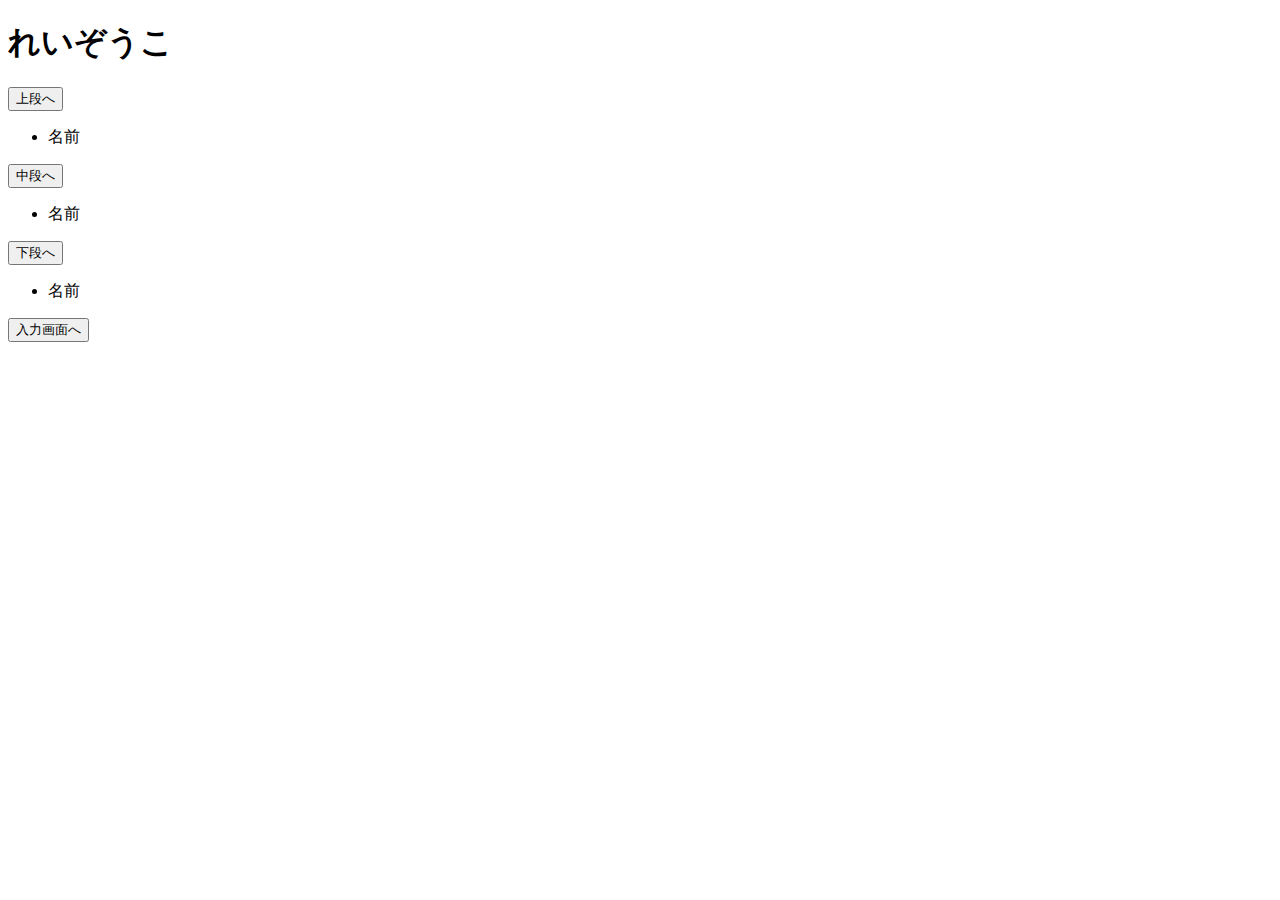
==== src/main/resources/templates/index.html @ b079c019 "5/28 -3 commit" ====
<!DOCTYPE html>
<html xmlns:th="http://www.thymeleaf.org">

<head>
	<meta charset="utf-8" />
	<meta name="viewport" content="width=device-width,initial-scale=1">
	<title>アプリ</title>
	<link rel="stylesheet" href="style.css">
</head>

<body>
	<header class="index">
<!--		<p><a href="index.html"><img src="../../../../img/home.jpeg" alt="矢印"></a></p>-->
			<h1>れいぞうこ</h1>
		</header>
		
		<main 			class="efrigerator">
			<section class="top-img">
	
				<form method="get" action="#" th:action="@{/top}">
					<input type="submit" value="上段へ">
				</form>
				<ul th:each="res : ${dbList}">
					<li th:text="${res.name}">名前</li>
				</ul>
	
				<!--					<tr th:each="res : ${dbList}">-->
				<!--							<td th:text="${res.id}">1</td>-->
				<!--							<td th:text="${res.name}">名前</td>-->
				<!--					</tr>-->
	
			</section>
			<section class="middle">
	
				<form method="get" action="#" th:action="@{/middle}">
					<input type="submit" value="中段へ">
				</form>
	
				<ul th:each="res : ${dbList2}">
					<li th:text="${res.name}">名前</li>
				</ul>
			</section>
			<section class="bottom">
				<form method="get" action="#" th:action="@{/bottom}">
					<input type="submit" value="下段へ">
				</form>
				<ul th:each="res : ${dbList3}">
					<li th:text="${res.name}">名前</li>
				</ul>
			</section>
		</main>
		
		<footer>
			<form method="get" action="#" th:action="@{/input}">
				<input type="submit" value="入力画面へ">
			</form>
		</footer>
	
	</body>

</html>
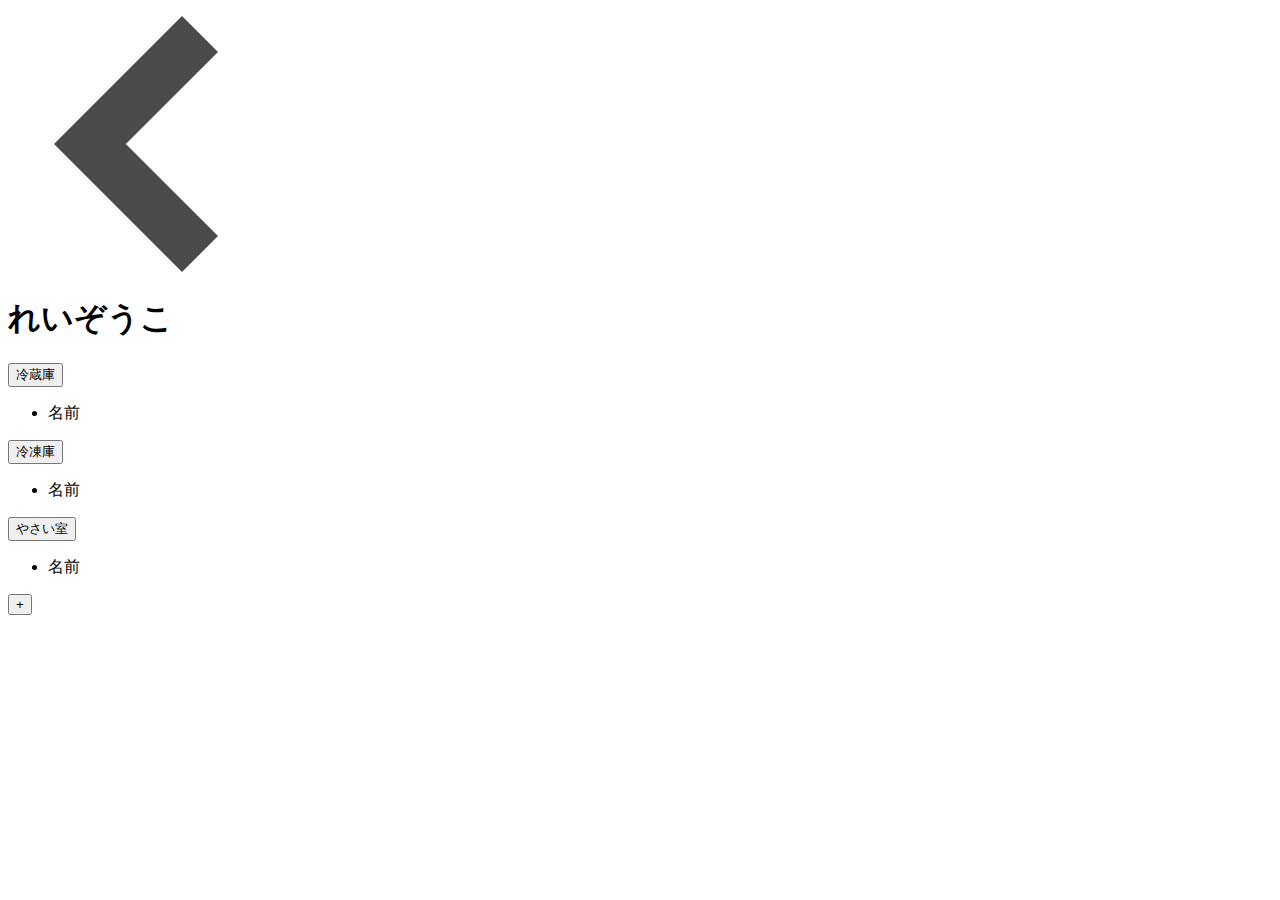
==== commit 07099895: "5/28 -5 commit" ====
--- a/src/main/resources/templates/index.html
+++ b/src/main/resources/templates/index.html
@@ -3,59 +3,74 @@
 
 <head>
 	<meta charset="utf-8" />
-	<meta name="viewport" content="width=device-width,initial-scale=1">
+	<!--	<meta name="viewport" content="width=device-width,initial-scale=1">-->
 	<title>アプリ</title>
+	<link rel="preconnect" href="https://fonts.googleapis.com">
+	<link rel="preconnect" href="https://fonts.gstatic.com" crossorigin>
+	<link href="https://fonts.googleapis.com/css2?family=Darumadrop+One&family=M+PLUS+2:wght@100..900&display=swap" rel="stylesheet">
 	<link rel="stylesheet" href="style.css">
 </head>
 
-<body>
-	<header class="index">
-<!--		<p><a href="index.html"><img src="../../../../img/home.jpeg" alt="矢印"></a></p>-->
-			<h1>れいぞうこ</h1>
-		</header>
-		
-		<main 			class="efrigerator">
-			<section class="top-img">
-	
-				<form method="get" action="#" th:action="@{/top}">
-					<input type="submit" value="上段へ">
-				</form>
+<body class="index">
+
+	<header>
+<!--		<ul>-->
+<!--			<li><a href="#">もどる</a></li>-->
+<!--			<li><h1>れいぞうこ</h1></li>-->
+<!--		</ul>-->
+				<p><a href="index.html"><img src="../../../../img/home.jpeg" alt="矢印"></a></p>
+		<h1>れいぞうこ</h1>
+	</header>
+
+	<main>
+		<div id="refrigerator">
+			<section class="top">
+				<div class="room-button">
+					<form method="get" action="#" th:action="@{/top}">
+						<input type="submit" value="冷蔵庫">
+					</form>
+				</div>
 				<ul th:each="res : ${dbList}">
 					<li th:text="${res.name}">名前</li>
 				</ul>
-	
+
 				<!--					<tr th:each="res : ${dbList}">-->
 				<!--							<td th:text="${res.id}">1</td>-->
 				<!--							<td th:text="${res.name}">名前</td>-->
 				<!--					</tr>-->
-	
+
 			</section>
 			<section class="middle">
-	
-				<form method="get" action="#" th:action="@{/middle}">
-					<input type="submit" value="中段へ">
-				</form>
-	
+				<div class="room-button">
+					<form method="get" action="#" th:action="@{/middle}">
+						<input type="submit" value="冷凍庫">
+					</form>
+				</div>
 				<ul th:each="res : ${dbList2}">
 					<li th:text="${res.name}">名前</li>
 				</ul>
 			</section>
 			<section class="bottom">
-				<form method="get" action="#" th:action="@{/bottom}">
-					<input type="submit" value="下段へ">
-				</form>
-				<ul th:each="res : ${dbList3}">
-					<li th:text="${res.name}">名前</li>
-				</ul>
+				<div class="room-button">
+					<form method="get" action="#" th:action="@{/bottom}">
+						<input type="submit" value="やさい室">
+					</form>
+					<ul th:each="res : ${dbList3}">
+						<li th:text="${res.name}">名前</li>
+					</ul>
+				</div>
 			</section>
-		</main>
-		
-		<footer>
-			<form method="get" action="#" th:action="@{/input}">
-				<input type="submit" value="入力画面へ">
-			</form>
-		</footer>
-	
-	</body>
+		</div>
+	</main>
+
+	<footer>
+		<div id="input-button" class="input-first">
+		<form method="get" action="#" th:action="@{/input}">
+			<input type="submit" value="+">
+		</form>
+		</div>
+	</footer>
+
+</body>
 
 </html>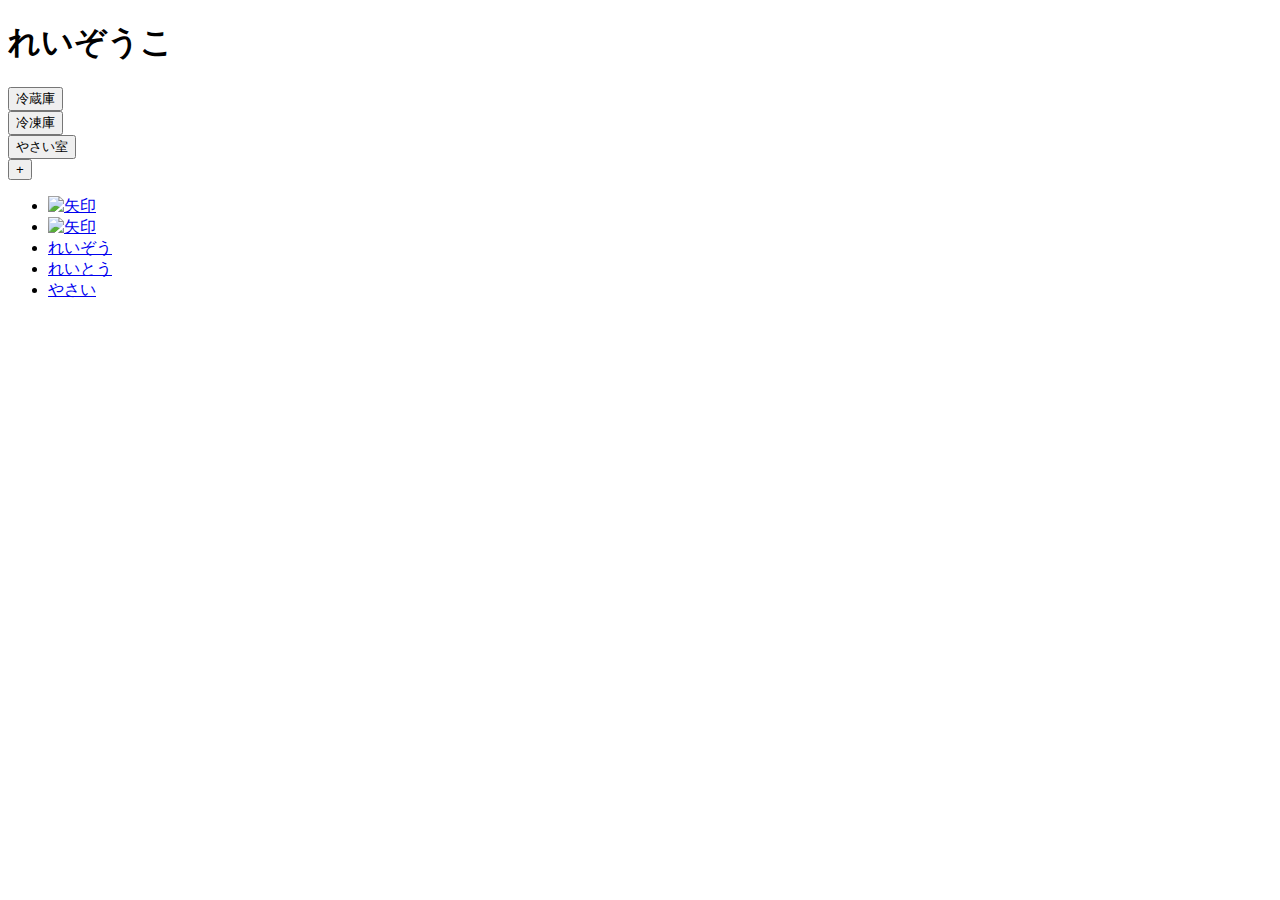
==== commit b9148c62: "5/28 -7 commit" ====
--- a/src/main/resources/templates/index.html
+++ b/src/main/resources/templates/index.html
@@ -7,67 +7,61 @@
 	<title>アプリ</title>
 	<link rel="preconnect" href="https://fonts.googleapis.com">
 	<link rel="preconnect" href="https://fonts.gstatic.com" crossorigin>
-	<link href="https://fonts.googleapis.com/css2?family=Darumadrop+One&family=M+PLUS+2:wght@100..900&display=swap" rel="stylesheet">
+	<link href="https://fonts.googleapis.com/css2?family=Darumadrop+One&family=M+PLUS+2:wght@100..900&display=swap"
+		rel="stylesheet">
 	<link rel="stylesheet" href="style.css">
 </head>
 
 <body class="index">
 
 	<header>
-<!--		<ul>-->
-<!--			<li><a href="#">もどる</a></li>-->
-<!--			<li><h1>れいぞうこ</h1></li>-->
-<!--		</ul>-->
-				<p><a href="index.html"><img src="../../../../img/home.jpeg" alt="矢印"></a></p>
+		<!--				<p><a href="index.html"><img src="../img/home.jpeg" alt="矢印"></a></p>-->
 		<h1>れいぞうこ</h1>
 	</header>
 
 	<main>
-		<div id="refrigerator">
-			<section class="top">
-				<div class="room-button">
-					<form method="get" action="#" th:action="@{/top}">
-						<input type="submit" value="冷蔵庫">
-					</form>
-				</div>
-				<ul th:each="res : ${dbList}">
-					<li th:text="${res.name}">名前</li>
-				</ul>
+		<div class="refrigerator">
+			<p></p>
+			<div class="room-button room-button-1">
+				
+				<form method="get" action="#" th:action="@{/top}">
+					<input type="submit" value="冷蔵庫">
+				</form>
+				
+			</div>
+			<div class="room-button room-button-2">
+				
+				<form method="get" action="#" th:action="@{/middle}">
+					<input type="submit" value="冷凍庫">
+				</form>
+			
+			</div>
+			<div class="room-button room-button-3">
+				
+				<form method="get" action="#" th:action="@{/bottom}">
+					<input type="submit" value="やさい室">
+				</form>
+				
+			</div>
+		</div>
+		<div id="input-button" class="input-first">
+						<form method="get" action="#" th:action="@{/input}">
+							<input type="submit" value="+">
+						</form>
+					</div>
 
-				<!--					<tr th:each="res : ${dbList}">-->
-				<!--							<td th:text="${res.id}">1</td>-->
-				<!--							<td th:text="${res.name}">名前</td>-->
-				<!--					</tr>-->
 
-			</section>
-			<section class="middle">
-				<div class="room-button">
-					<form method="get" action="#" th:action="@{/middle}">
-						<input type="submit" value="冷凍庫">
-					</form>
-				</div>
-				<ul th:each="res : ${dbList2}">
-					<li th:text="${res.name}">名前</li>
-				</ul>
-			</section>
-			<section class="bottom">
-				<div class="room-button">
-					<form method="get" action="#" th:action="@{/bottom}">
-						<input type="submit" value="やさい室">
-					</form>
-					<ul th:each="res : ${dbList3}">
-						<li th:text="${res.name}">名前</li>
-					</ul>
-				</div>
-			</section>
-		</div>
 	</main>
 
 	<footer>
-		<div id="input-button" class="input-first">
-		<form method="get" action="#" th:action="@{/input}">
-			<input type="submit" value="+">
-		</form>
+		<div id="footer">
+			<ul>
+				<li><a href="index.html"><img src="../img/yajirushi.jpeg" alt="矢印"></a></li>
+				<li><a href="index.html"><img src="../img/home.jpeg" alt="矢印"></a></li>
+				<li><a href="index.html">れいぞう</a></li>
+				<li><a href="index.html">れいとう</a></li>
+				<li><a href="index.html">やさい</a></li>
+			</ul>
 		</div>
 	</footer>
 
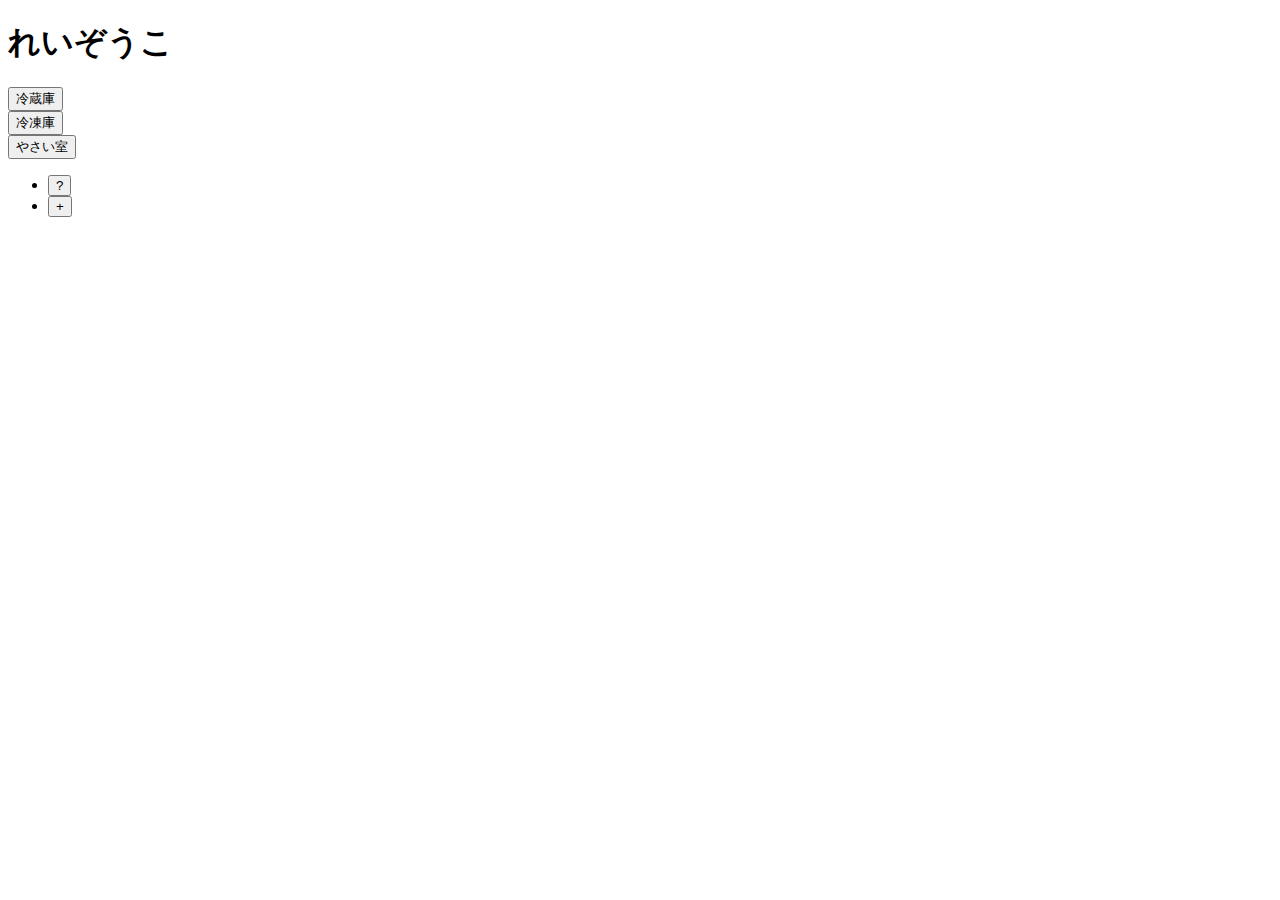
==== commit 904c5ddc: "5/29 -3 commit" ====
--- a/src/main/resources/templates/index.html
+++ b/src/main/resources/templates/index.html
@@ -23,47 +23,57 @@
 		<div class="refrigerator">
 			<p></p>
 			<div class="room-button room-button-1">
-				
+
 				<form method="get" action="#" th:action="@{/top}">
 					<input type="submit" value="冷蔵庫">
 				</form>
-				
+
 			</div>
 			<div class="room-button room-button-2">
-				
+
 				<form method="get" action="#" th:action="@{/middle}">
 					<input type="submit" value="冷凍庫">
 				</form>
-			
+
 			</div>
 			<div class="room-button room-button-3">
-				
+
 				<form method="get" action="#" th:action="@{/bottom}">
 					<input type="submit" value="やさい室">
 				</form>
-				
+
 			</div>
 		</div>
-		<div id="input-button" class="input-first">
+		<!--		<div id="input-button" class="input-first">-->
+		<!--			<form method="get" action="#" th:action="@{/input}">-->
+		<!--				<input type="submit" value="+">-->
+		<!--			</form>-->
+		<!--		</div>-->
+		<div id="footer" class="complete-footer">
+			<ul>
+				<li>
+					<div id="input-button" class="input-first">
+						<form method="get" action="#" th:action="@{/index}">
+							<input type="submit" value="?">
+						</form>
+					</div>
+					<!--					<form method="get" action="#" th:action="@{/index}">-->
+					<!--						<input type="submit" value="？">-->
+					<!--						<input type="image" src="../img/search.jpeg" alt="検索" class="small-image-button">-->
+					<!--					</form>-->
+
+				</li>
+				<li>
+
+					<div id="input-button" class="input-first">
 						<form method="get" action="#" th:action="@{/input}">
 							<input type="submit" value="+">
 						</form>
 					</div>
-
-
-	</main>
-
-	<footer>
-		<div id="footer">
-			<ul>
-				<li><a href="index.html"><img src="../img/yajirushi.jpeg" alt="矢印"></a></li>
-				<li><a href="index.html"><img src="../img/home.jpeg" alt="矢印"></a></li>
-				<li><a href="index.html">れいぞう</a></li>
-				<li><a href="index.html">れいとう</a></li>
-				<li><a href="index.html">やさい</a></li>
+				</li>
 			</ul>
 		</div>
-	</footer>
+	</main>
 
 </body>
 
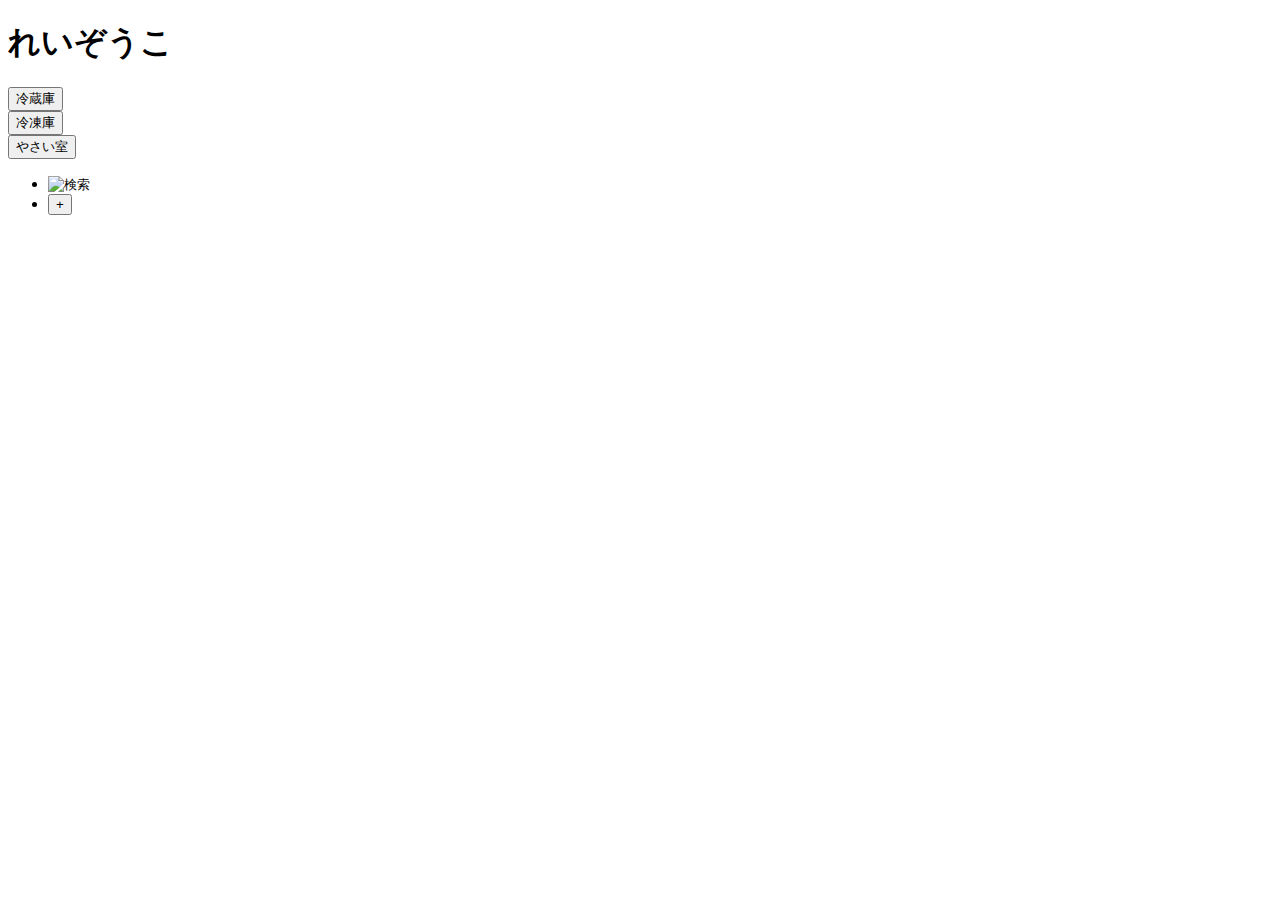
==== commit 9569c758: "5/29 -8 commit" ====
--- a/src/main/resources/templates/index.html
+++ b/src/main/resources/templates/index.html
@@ -16,7 +16,9 @@
 
 	<header>
 		<!--				<p><a href="index.html"><img src="../img/home.jpeg" alt="矢印"></a></p>-->
-		<h1>れいぞうこ</h1>
+		<div class="top-h1">
+			<h1>れいぞうこ</h1>
+		</div>
 	</header>
 
 	<main>
@@ -52,15 +54,16 @@
 		<div id="footer" class="complete-footer">
 			<ul>
 				<li>
+					<!--					<div id="input-button" class="input-first">-->
+					<!--						<form method="get" action="#" th:action="@{/search}">-->
+					<!--							<input type="submit" value="?">-->
+					<!--						</form>-->
+					<!--					</div>-->
 					<div id="input-button" class="input-first">
-						<form method="get" action="#" th:action="@{/index}">
-							<input type="submit" value="?">
-						</form>
+					<form method="get" action="#" th:action="@{/search}">
+						<input type="image" src="../img/search.jpeg" alt="検索" class="small-image-button">
+					</form>
 					</div>
-					<!--					<form method="get" action="#" th:action="@{/index}">-->
-					<!--						<input type="submit" value="？">-->
-					<!--						<input type="image" src="../img/search.jpeg" alt="検索" class="small-image-button">-->
-					<!--					</form>-->
 
 				</li>
 				<li>
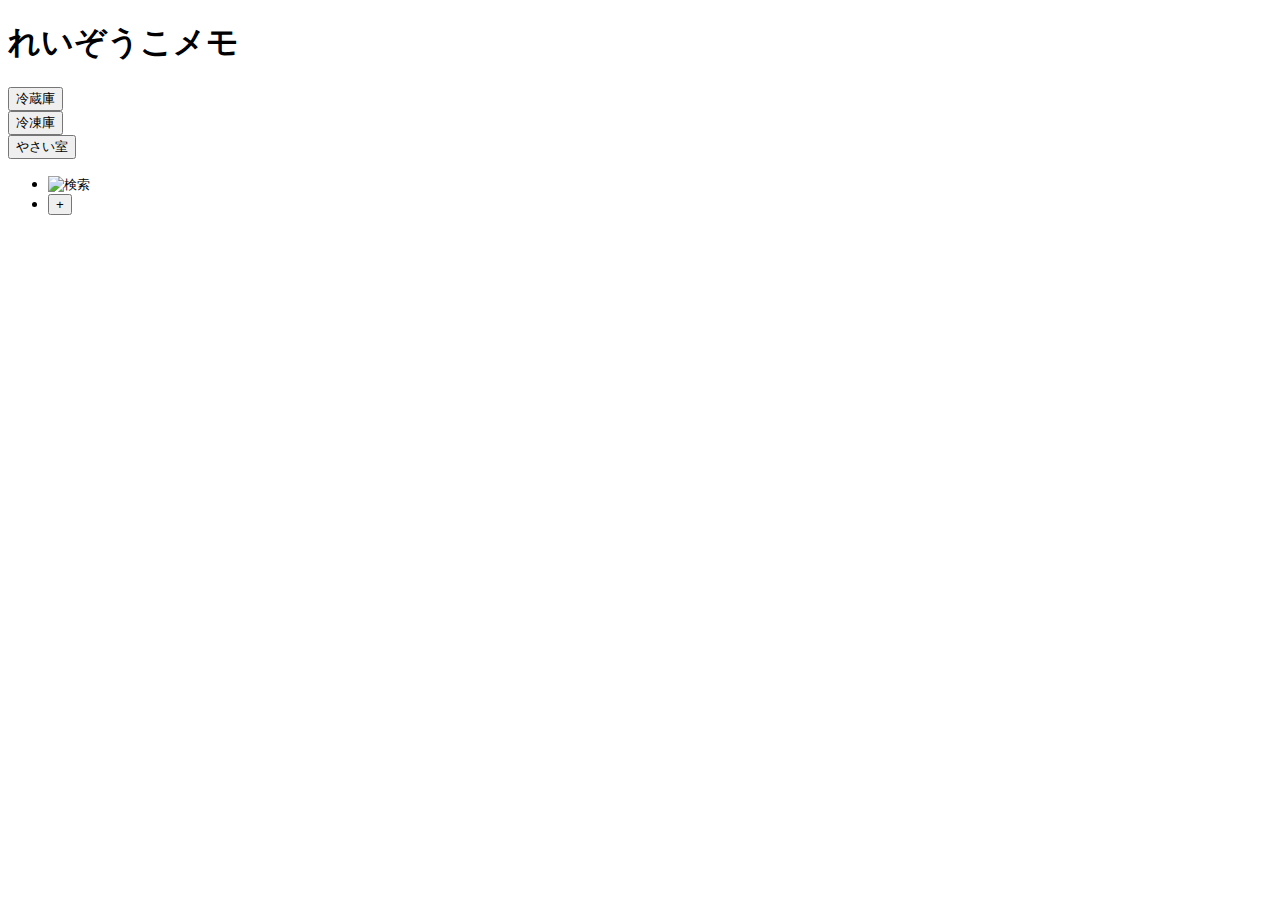
==== commit 91b8f946: "final commit" ====
--- a/src/main/resources/templates/index.html
+++ b/src/main/resources/templates/index.html
@@ -17,7 +17,7 @@
 	<header>
 		<!--				<p><a href="index.html"><img src="../img/home.jpeg" alt="矢印"></a></p>-->
 		<div class="top-h1">
-			<h1>れいぞうこ</h1>
+			<h1>れいぞうこメモ</h1>
 		</div>
 	</header>
 
